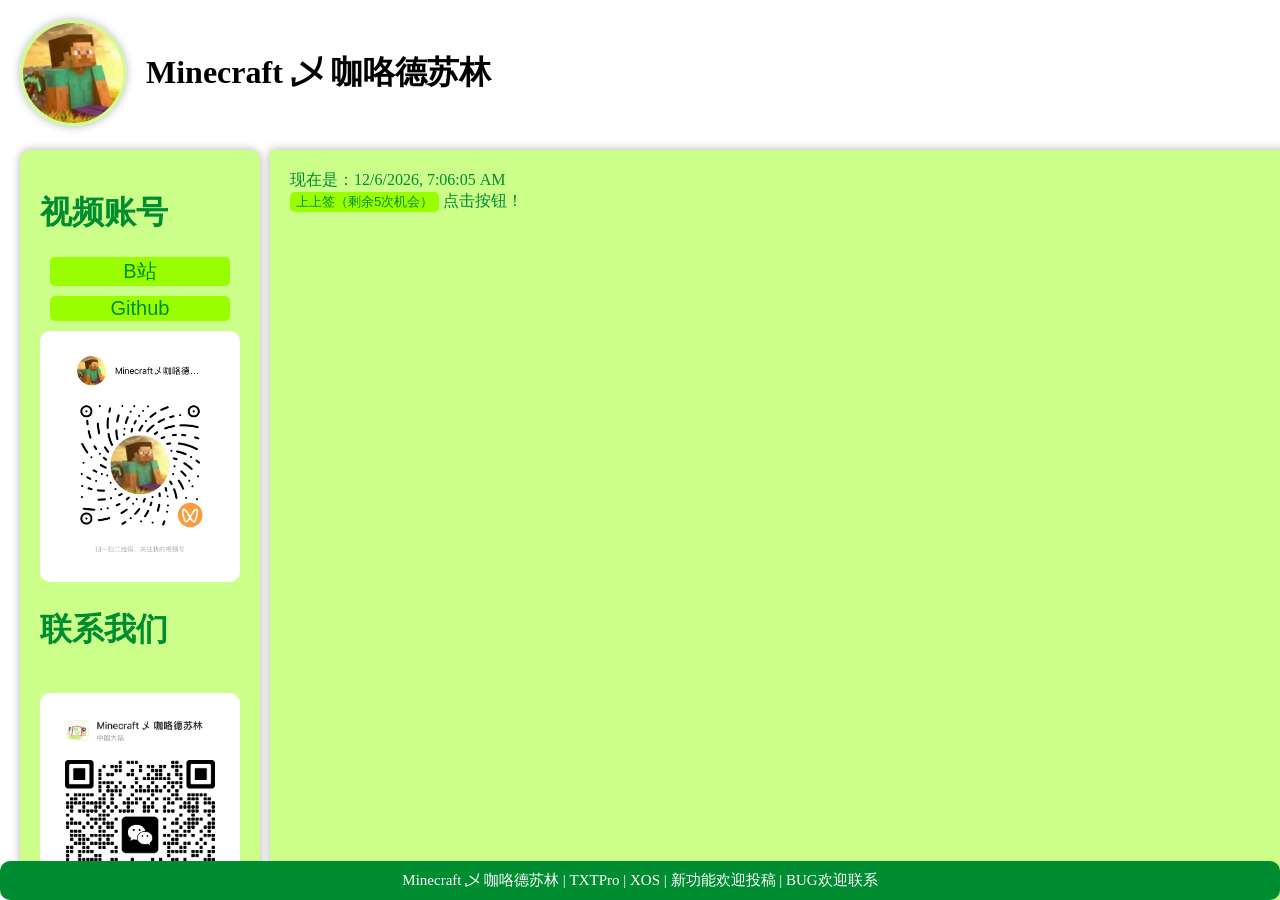
==== index.html @ ead33f0c "创建基础的网站并且发布" ====
<!DOCTYPE html>
<html lang="zh-CN">
<head>
    <meta charset="UTF-8">
    <meta name="viewport" content="width=device-width, initial-scale=1.0">
    <title>Minecraft 乄 咖咯德苏林</title>
    <style>
        body {
            margin: 0;
            padding: 20px;
        }
        #topleft_infos {
            position: fixed;
            top: 20px;
            left: 20px;
            display: flex;
            align-items: center;
        }
        .avatar {
            width: 100px;
            height: 100px;
            border-radius: 50%;
            object-fit: cover;
            border: 3px solid #ccff8a;
            box-shadow: 0 0 10px rgba(0, 0, 0, 0.3);
            margin-right: 20px;
        }
        #sidebar {
            position: fixed;
            top: 150px;
            left: 20px;
            background-color: #ccff8a;
            border-radius: 10px;
            padding: 20px;
            box-shadow: 0 0 10px rgba(0, 0, 0, 0.3);
            width: 200px;
            height: 900px;
            color: #008c31;
        }
        button {
            cursor: pointer;
            margin: 0 auto;
        }
        #sidebar button {
            background-color: #99ff00;
            border-radius: 5px;
            color: #008c31;
            border-color: #ccff8a;
            border-width: 0px;
            border-style: solid;
            font-size: 20px;
            width: 180px;
            text-align: center;
            margin: 0 auto;
            display: block;
            margin-bottom: 10px;
        }
        #content {
            position: fixed;
            top: 150px;
            left: 230px;
            padding: 20px;
            margin-left: 40px;
            margin-bottom: 40px;
            background-color: #ccff8a;
            box-shadow: 0 0 10px rgba(0, 0, 0, 0.3);
            width: 1710px;
            height: 900px;
            color: #008c31;
            overflow-y: auto;
        }
        #content button {
            background-color: #99ff00;
            border-radius: 5px;
            color: #008c31;
            border-color: #ccff8a;
            border-width: 0px;
            border-style: solid;
            margin: 0;
        }
        .footer {
            position: fixed;
            bottom: 0;
            left: 0;
            right: 0;
            background-color: #008c31;
            color: white;
            text-align: center;
            padding: 10px;
            font-size: 15px;
            border-radius: 10px;
        }
    </style>
    <script>
        function ToggleFolder(folderId) {
            var folder = document.getElementById(folderId)
        }
        window.onpageshow = function() {
            updateTime();
            setInterval(updateTime, 100);
        }
        function updateTime() {
            document.getElementById("time").textContent = "现在是：" + new Date().toLocaleString();
        }
        function openWechatChannel() {
            window.open("wechannel.html", "_blank");
        }
        function openBilibiliChannel() {
            window.open("https://space.bilibili.com/3546942499981867", "_blank");
        }
        function openGithub() {
            window.open("https://github.com/Caldson", "_blank");
        }
        function txtpro() {
            window.open("https://caldson.github.io/txtpro/index.html", "_blank");
        }
        function xos() {
            window.open("https://github.com/Caldson/XOS", "_blank");
        }
        function sendEmail() {
            email = prompt("请输入您的邮箱：");
            if (email) {
                window.location.href = `mailto:minecraft@caldson.com?subject=%E6%9D%A5%E8%87%AAhttps%3A//caldson.github.io&from=${email}`
            }
        }
        function closeTips() {
            document.getElementById("tips").innerText = "";
            document.getElementById("tips_button").style.display = "none";
            document.getElementById("tips").style.display = "none";
        }
        let tips_left = 5;
        function randomtip() {
            if (tips_left > 0) {
                randomtips = ["来财", "胜利", "努力", "争气", "勤奋", "聪明", "好运", "财富", "热血", "开心", "成功", "高兴", "快乐", "上进", "阳光", "自信", "坚强", "勇敢", "智慧", "善良", "健康", "幸福", "美好", "希望", "活力", "拼搏", "奋斗", "坚持", "乐观", "进取", "创新", "团结", "友善", "诚信", "担当", "责任", "感恩", "温暖", "光明", "卓越", "辉煌"]
                random_tip = randomtips[Math.floor(Math.random() * randomtips.length)]
                tips_left = tips_left - 1;
                if (tips_left == 0) {
                    document.getElementById("tips_button").innerText = "关闭上上签";
                    document.getElementById("tips").innerText = `上上签（最后一次）：${random_tip}`;
                } else {
                    document.getElementById("tips_button").innerText = `上上签（剩余${tips_left}次机会）`;
                    document.getElementById("tips").innerText = `上上签：${random_tip}`;
                }
            } else {
                closeTips();
            }
        }
    </script>
</head>
<body>
    <div id="topleft_infos">
        <img src="account_photo.jpeg" class="avatar">
        <h1>Minecraft 乄 咖咯德苏林</h1>
    </div>
    <div id="sidebar">
        <h1>视频账号</h1>
        <button onclick="openBilibiliChannel()">B站</button>
        <button onclick="openGithub()">Github</button>
        <img src="wechannel.jpeg" style="width: 200px; border-radius: 10px;">
        <h1>联系我们</h1>
        <img src="wechat.jpeg" style="width: 200px; border-radius: 10px; margin-top: 20px;">
        <label style="font-size: 10px;">（请备注来自caldson.github.io）</label>
        <button onclick="sendEmail()">立即发送邮件</button>
    </div>
    <div id="content">
        <label id="time">现在是：初始化中...</label>
        <br>
        <button onclick="randomtip()" id="tips_button">上上签（剩余5次机会）</button>
        <label id="tips">点击按钮！</label>
    </div>
    <div class="footer">
        <label onclick="openGithub()" style="cursor: pointer;">Minecraft 乄 咖咯德苏林</label>
        <label> | </label>
        <label onclick="txtpro()" style="cursor: pointer;">TXTPro</label>
        <label> | </label>
        <label onclick="xos()" style="cursor: pointer;">XOS</label>
        <label> | 新功能欢迎投稿 | BUG欢迎联系</label>
    </div>
</body>
</html>
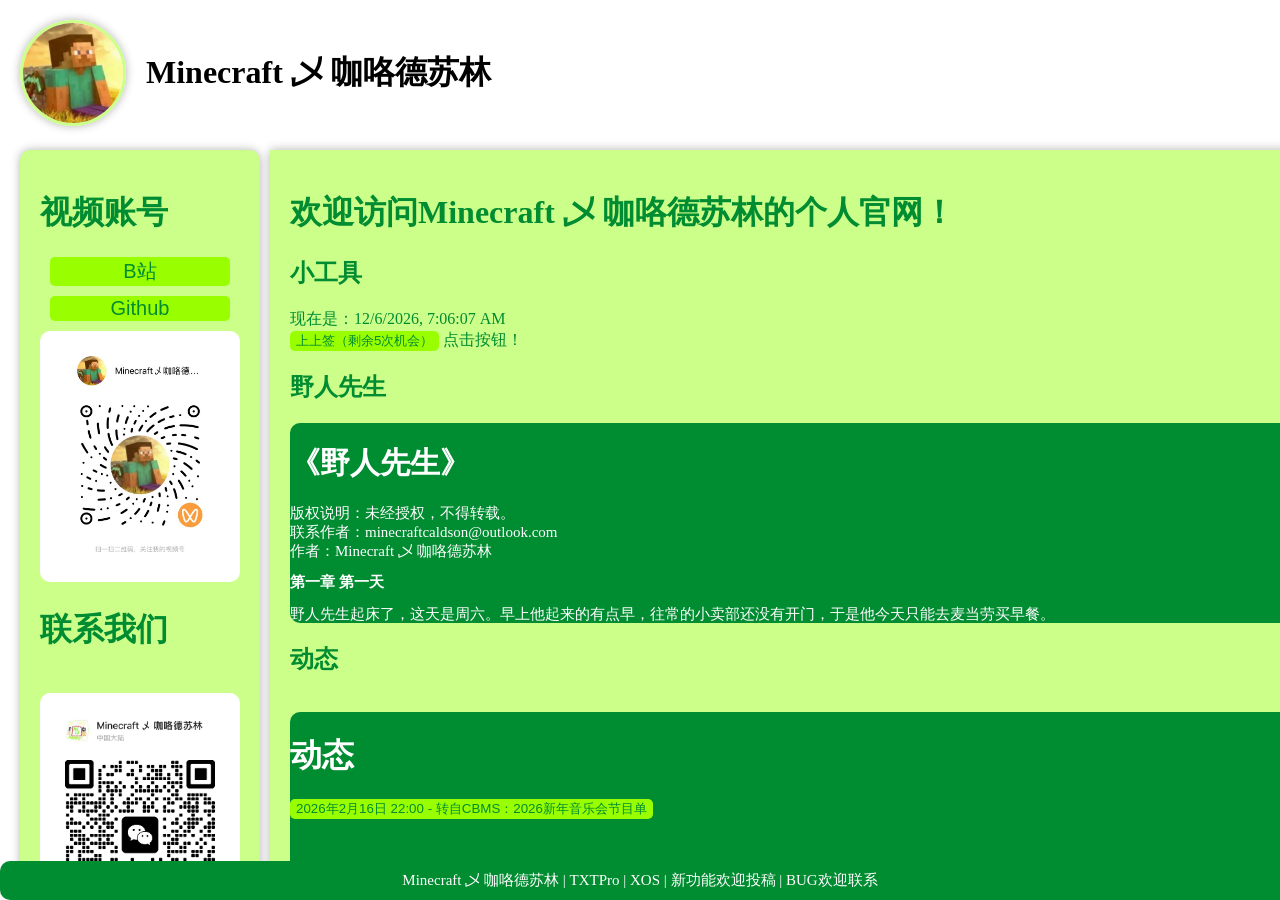
==== commit e07c2771: "发表动态、野人先生故事书" ====
--- a/index.html
+++ b/index.html
@@ -67,6 +67,7 @@
             width: 1710px;
             height: 900px;
             color: #008c31;
+            overflow-x: hidden;
             overflow-y: auto;
         }
         #content button {
@@ -77,6 +78,7 @@
             border-width: 0px;
             border-style: solid;
             margin: 0;
+            cursor: pointer;
         }
         .footer {
             position: fixed;
@@ -89,6 +91,47 @@
             padding: 10px;
             font-size: 15px;
             border-radius: 10px;
+        }
+        #book {
+            background-color: #008c31;
+            width: 1700px;
+            height: 200px;
+            overflow-x: auto;
+            overflow-y: auto;
+            border-radius: 10px;
+        }
+        #book label{
+            display: block;
+            font-size: 15px;
+            color: white;
+        }
+        #book h2{
+            display: block;
+            font-size: 15px;
+            color: white;
+        }
+        #book h1{
+            display: block;
+            font-size: 30px;
+            color: white;
+        }
+        #news {
+            background-color: #008c31;
+            width: 1700px;
+            height: 200px;
+            overflow-x: auto;
+            overflow-y: auto;
+            border-radius: 10px;
+            color: white;
+        }
+        #new button {
+            background-color: #99ff00;
+            border-radius: 5px;
+            color: white;
+            border-color: #ccff8a;
+            border-width: 0px;
+            border-style: solid;
+            margin: 0;
         }
     </style>
     <script>
@@ -163,10 +206,34 @@
         <button onclick="sendEmail()">立即发送邮件</button>
     </div>
     <div id="content">
+        <h1>欢迎访问Minecraft 乄 咖咯德苏林的个人官网！</h1>
+        <h2>小工具</h2>
         <label id="time">现在是：初始化中...</label>
         <br>
         <button onclick="randomtip()" id="tips_button">上上签（剩余5次机会）</button>
         <label id="tips">点击按钮！</label>
+        <h2>野人先生</h2>
+        <div id="book">
+            <h1>《野人先生》</h1>
+            <label>版权说明：未经授权，不得转载。</label>
+            <label>联系作者：minecraftcaldson@outlook.com</label>
+            <label>作者：Minecraft 乄 咖咯德苏林</label>
+            <h2>第一章 第一天</h2>
+            <label>野人先生起床了，这天是周六。早上他起来的有点早，往常的小卖部还没有开门，于是他今天只能去麦当劳买早餐。</label>
+            <label>野人先生正吃着早餐呢。突然一个同事给他打电话，他说："野总，PPT呢？"</label>
+            <label>不幸的是，野人先生缺PPT了？</label>
+            <label>野人先生说："嘿，我发给你了！你仔细翻一下聊天记录？"</label>
+            <label>"没有啊。"</label>
+            <label>"你再找找......"</label>
+            <label>直到电话那边传来"呼！找到了！"野总才放心继续吃早餐。</label>
+            <h2>本书未完全运输之此网站。未完待发</h2>
+        </div>
+        <h2>动态</h2>
+        <br>
+        <div id="news">
+            <h1>动态</h1>
+            <button onclick="window.location.href = 'news20260216-1.html'">2026年2月16日 22:00 - 转自CBMS：2026新年音乐会节目单</button>
+        </div>
     </div>
     <div class="footer">
         <label onclick="openGithub()" style="cursor: pointer;">Minecraft 乄 咖咯德苏林</label>
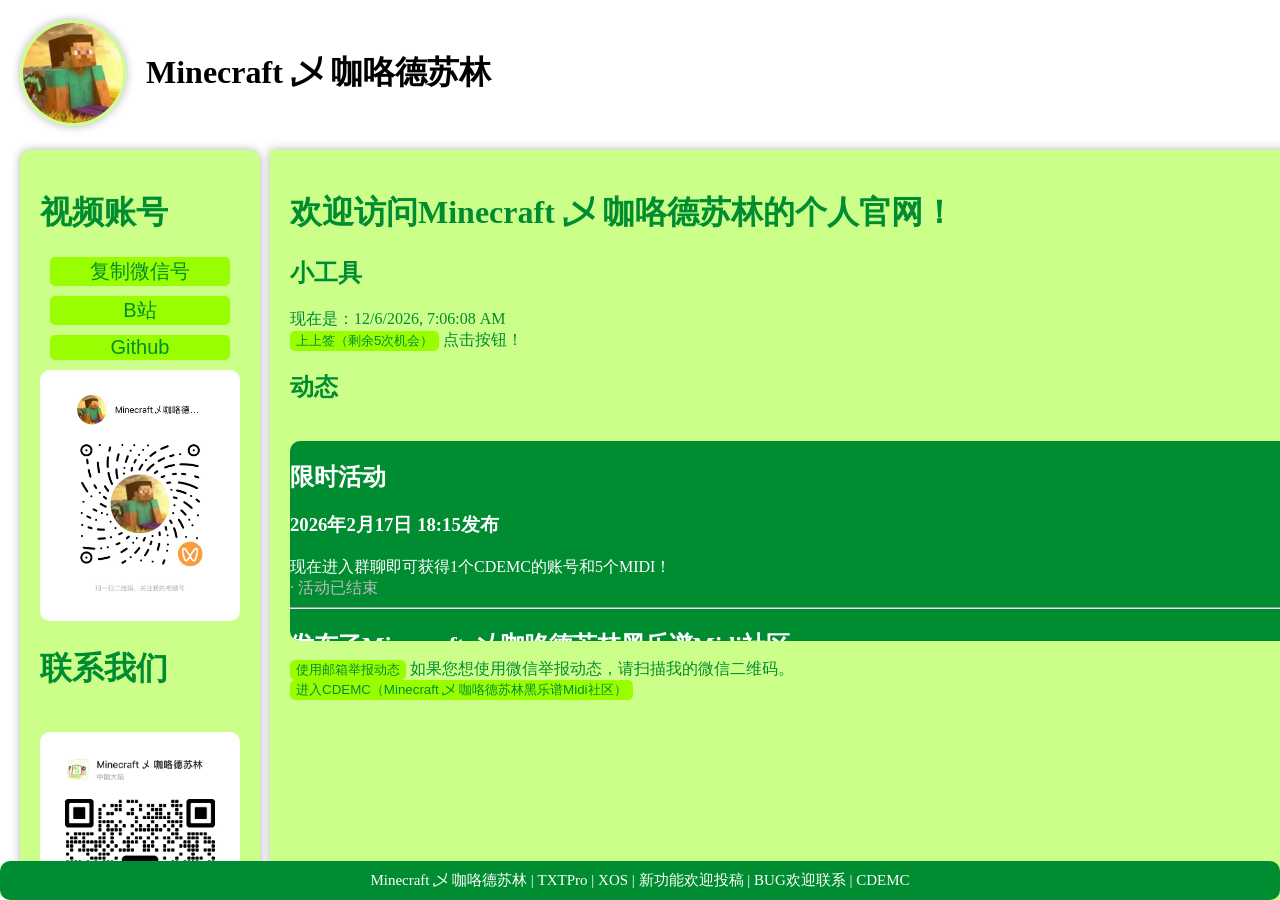
==== commit 23bd0618: "添加了动态" ====
--- a/index.html
+++ b/index.html
@@ -25,35 +25,9 @@
             box-shadow: 0 0 10px rgba(0, 0, 0, 0.3);
             margin-right: 20px;
         }
-        #sidebar {
-            position: fixed;
-            top: 150px;
-            left: 20px;
-            background-color: #ccff8a;
-            border-radius: 10px;
-            padding: 20px;
-            box-shadow: 0 0 10px rgba(0, 0, 0, 0.3);
-            width: 200px;
-            height: 900px;
-            color: #008c31;
-        }
         button {
             cursor: pointer;
             margin: 0 auto;
-        }
-        #sidebar button {
-            background-color: #99ff00;
-            border-radius: 5px;
-            color: #008c31;
-            border-color: #ccff8a;
-            border-width: 0px;
-            border-style: solid;
-            font-size: 20px;
-            width: 180px;
-            text-align: center;
-            margin: 0 auto;
-            display: block;
-            margin-bottom: 10px;
         }
         #content {
             position: fixed;
@@ -92,84 +66,57 @@
             font-size: 15px;
             border-radius: 10px;
         }
-        #book {
-            background-color: #008c31;
-            width: 1700px;
-            height: 200px;
-            overflow-x: auto;
-            overflow-y: auto;
-            border-radius: 10px;
-        }
-        #book label{
-            display: block;
-            font-size: 15px;
-            color: white;
-        }
-        #book h2{
-            display: block;
-            font-size: 15px;
-            color: white;
-        }
-        #book h1{
-            display: block;
-            font-size: 30px;
-            color: white;
-        }
-        #news {
-            background-color: #008c31;
-            width: 1700px;
-            height: 200px;
-            overflow-x: auto;
-            overflow-y: auto;
-            border-radius: 10px;
-            color: white;
-        }
-        #new button {
-            background-color: #99ff00;
-            border-radius: 5px;
-            color: white;
-            border-color: #ccff8a;
-            border-width: 0px;
-            border-style: solid;
-            margin: 0;
+        #zone .news_id {
+            color: yellow;
+            cursor: pointer;
         }
     </style>
+    <link rel="stylesheet" href="activiting_label.css">
+    <link rel="stylesheet" href="zone.css">
+    <link rel="stylesheet" href="sidebar.css">
     <script>
-        function ToggleFolder(folderId) {
-            var folder = document.getElementById(folderId)
-        }
         window.onpageshow = function() {
+            update_Interval();
+            setInterval(update_Interval, 100);
+        }
+        function update_Interval() {
             updateTime();
-            setInterval(updateTime, 100);
+            getNewsactiviting("news_2026021621:58_20260201-1_activiting", 2026, 2, 16, 22, 0, 2026, 2, 16, 23, 0);
+            getNewsactiviting("news_2026021718:15_20260217-2_activiting", 2026, 2, 17, 18, 0, 2026, 2, 17, 18, 15);
         }
         function updateTime() {
-            document.getElementById("time").textContent = "现在是：" + new Date().toLocaleString();
-        }
-        function openWechatChannel() {
-            window.open("wechannel.html", "_blank");
+            time = new Date().toLocaleString();
+            document.getElementById("time").textContent = "现在是：" + time;
+            console.log(`成功更新时间: ${time}`);
         }
         function openBilibiliChannel() {
             window.open("https://space.bilibili.com/3546942499981867", "_blank");
+            console.log("成功打开B站")
         }
         function openGithub() {
             window.open("https://github.com/Caldson", "_blank");
+            console.log("成功打开Github");
         }
         function txtpro() {
-            window.open("https://caldson.github.io/txtpro/index.html", "_blank");
+            window.open("https://caldson.github.io/txtpro", "_blank");
+            console.log("成功打开Github/TXTPro");
         }
         function xos() {
             window.open("https://github.com/Caldson/XOS", "_blank");
+            console.log("成功打开Github/XOS");
         }
         function sendEmail() {
             email = prompt("请输入您的邮箱：");
             if (email) {
                 window.location.href = `mailto:minecraft@caldson.com?subject=%E6%9D%A5%E8%87%AAhttps%3A//caldson.github.io&from=${email}`
+                console.log(`成功创建邮箱申请：发送来自${email}的申请`);
             }
         }
         function closeTips() {
             document.getElementById("tips").innerText = "";
             document.getElementById("tips_button").style.display = "none";
             document.getElementById("tips").style.display = "none";
+            console.log("成功关闭上上签");
         }
         let tips_left = 5;
         function randomtip() {
@@ -180,15 +127,65 @@
                 if (tips_left == 0) {
                     document.getElementById("tips_button").innerText = "关闭上上签";
                     document.getElementById("tips").innerText = `上上签（最后一次）：${random_tip}`;
+                    console.log(`成功生成上上签（最后一次）：${random_tip}`);
                 } else {
                     document.getElementById("tips_button").innerText = `上上签（剩余${tips_left}次机会）`;
                     document.getElementById("tips").innerText = `上上签：${random_tip}`;
+                    console.log(`成功生成上上签：${random_tip}`);
                 }
             } else {
                 closeTips();
             }
         }
+        function reportNews() {
+            email = prompt("请输入您的邮箱：");
+            if (!email) {
+                return;
+            }
+            news_id = prompt("请输入动态号：");
+            if (!news_id) {
+                return;
+            }
+            if (email && news_id) {
+                const encodedText = encodeURIComponent(news_id);
+                window.location.href = `mailto:minecraft@caldson.com?subject=%E4%B8%BE%E6%8A%A5caldson.github.io%E5%8A%A8%E6%80%81%E5%8F%B7%EF%BC%9A${encodedText}&from=${email}`
+            }
+        }
+        function copyWechatId() {
+            const wechatId = "MinecraftCaldson";
+            const input = document.createElement("input");
+            input.value = wechatId;
+            document.body.appendChild(input);
+            input.select();
+            document.execCommand("copy");
+            document.body.removeChild(input);
+            alert("微信号已复制到剪贴板：" + wechatId);
+        }
+        function copyNewsId(news_id) {
+            navigator.clipboard.writeText(news_id);
+            alert("动态号已复制到剪贴板：" + news_id);
+        }
+        function getYear() {
+            return new Date().getFullYear();
+        }
+        function getMonth() {
+            return new Date().getMonth() + 1;
+        }
+        function getDay() {
+            return new Date().getDate();
+        }
+        function getHour() {
+            return new Date().getHours();
+        }
+        function getMinute() {
+            return new Date().getMinutes();
+        }
+        function CDEMC() {
+            window.location.href = "https://caldson.github.io/cdemc/index.html"
+        }
     </script>
+    <script src="black_midi.js"></script>
+    <script src="activiting_label.js"></script>
 </head>
 <body>
     <div id="topleft_infos">
@@ -197,6 +194,7 @@
     </div>
     <div id="sidebar">
         <h1>视频账号</h1>
+        <button onclick="copyWechatId()">复制微信号</button>
         <button onclick="openBilibiliChannel()">B站</button>
         <button onclick="openGithub()">Github</button>
         <img src="wechannel.jpeg" style="width: 200px; border-radius: 10px;">
@@ -212,28 +210,42 @@
         <br>
         <button onclick="randomtip()" id="tips_button">上上签（剩余5次机会）</button>
         <label id="tips">点击按钮！</label>
-        <h2>野人先生</h2>
-        <div id="book">
-            <h1>《野人先生》</h1>
-            <label>版权说明：未经授权，不得转载。</label>
-            <label>联系作者：minecraftcaldson@outlook.com</label>
-            <label>作者：Minecraft 乄 咖咯德苏林</label>
-            <h2>第一章 第一天</h2>
-            <label>野人先生起床了，这天是周六。早上他起来的有点早，往常的小卖部还没有开门，于是他今天只能去麦当劳买早餐。</label>
-            <label>野人先生正吃着早餐呢。突然一个同事给他打电话，他说："野总，PPT呢？"</label>
-            <label>不幸的是，野人先生缺PPT了？</label>
-            <label>野人先生说："嘿，我发给你了！你仔细翻一下聊天记录？"</label>
-            <label>"没有啊。"</label>
-            <label>"你再找找......"</label>
-            <label>直到电话那边传来"呼！找到了！"野总才放心继续吃早餐。</label>
-            <h2>本书未完全运输之此网站。未完待发</h2>
+        <h2>动态</h2>
+        <br>
+        <div id="zone"> <!--news_YYYYMMDD时时:分分_YYYYMMDD-{今天的第x条动态}-->
+            <div id="news_2026021718:15_20260217-2">
+                <h2>限时活动</h2>
+                <h3>2026年2月17日 18:15发布</h3>
+                <label>现在进入群聊即可获得1个CDEMC的账号和5个MIDI！</label>
+                <br>
+                <label class="news_activiting" id="news_2026021718:15_20260217-2_activiting">· 活动已开始</label>
+            </div>
+            <hr>
+            <div id="news_2026021715:42_20260217-1">
+                <h2>发布了Minecraft 乄 咖咯德苏林黑乐谱Midi社区</h2>
+                <h3>2026年2月17日 15:42发布</h3>
+                <button onclick="CDEMC()">进入CDEMC</button>
+                <br>
+                <label class="news_id" onclick="copyNewsId('2026021715:42_20260201-2')">动态号：2026021715:42_20260201-2</label>
+            </div>
+            <hr>
+            <div id="news_2026021621:58_20260216-1">
+                <h2>2026新年音乐会节目单</h2>
+                <h3>2026年2月16日 21:58发布</h3>
+                <button onclick="window.location.href = 'news20260216-1.html'">2026年2月16日 22:00 - 转自CBMS：2026新年音乐会节目单</button>
+                <br>
+                <label>2026年2月16日 22:00，CBMS发布了2026年2月16日的新年音乐会节目单。</label>
+                <br>
+                <label id="news_2026021621:58_20260201-1_activiting" class="news_activiting">· 活动已开始</label>
+                <br>
+                <label class="news_id" onclick="copyNewsId('2026021621:58_20260201-1')">动态号：2026021621:58_20260201-1</label>
+            </div>
         </div>
-        <h2>动态</h2>
-        <br>
-        <div id="news">
-            <h1>动态</h1>
-            <button onclick="window.location.href = 'news20260216-1.html'">2026年2月16日 22:00 - 转自CBMS：2026新年音乐会节目单</button>
-        </div>
+        <br>
+        <button onclick="reportNews()">使用邮箱举报动态</button>
+        <label>如果您想使用微信举报动态，请扫描我的微信二维码。</label>
+        <br>
+        <button onclick="CDEMC()">进入CDEMC（Minecraft 乄 咖咯德苏林黑乐谱Midi社区）</button>
     </div>
     <div class="footer">
         <label onclick="openGithub()" style="cursor: pointer;">Minecraft 乄 咖咯德苏林</label>
@@ -241,7 +253,8 @@
         <label onclick="txtpro()" style="cursor: pointer;">TXTPro</label>
         <label> | </label>
         <label onclick="xos()" style="cursor: pointer;">XOS</label>
-        <label> | 新功能欢迎投稿 | BUG欢迎联系</label>
+        <label> | 新功能欢迎投稿 | BUG欢迎联系 | </label>
+        <label onclick="CDEMC()" style="cursor: pointer;">CDEMC</label>
     </div>
 </body>
 </html>
--- a/activiting_label.css
+++ b/activiting_label.css
@@ -0,0 +1,9 @@
+.activiting {
+    color: #00ff48;
+}
+.ended {
+    color: #bababa;
+}
+.unactiviting {
+    color: #00c3ff;
+}
--- a/zone.css
+++ b/zone.css
@@ -0,0 +1,19 @@
+#zone {
+    background-color: #008c31;
+    width: 1700px;
+    height: 200px;
+    overflow-x: hidden;
+    overflow-y: auto;
+    border-radius: 10px;
+    color: white;
+}
+#zone button {
+    background-color: #99ff00;
+    border-radius: 5px;
+    color: #008c31;
+    border-color: #ccff8a;
+    border-width: 0px;
+    border-style: solid;
+    margin: 0;
+    cursor: pointer;
+}
--- a/sidebar.css
+++ b/sidebar.css
@@ -0,0 +1,26 @@
+#sidebar {
+    position: fixed;
+    top: 150px;
+    left: 20px;
+    background-color: #ccff8a;
+    border-radius: 10px;
+    padding: 20px;
+    box-shadow: 0 0 10px rgba(0, 0, 0, 0.3);
+    width: 200px;
+    height: 900px;
+    color: #008c31;
+}
+#sidebar button {
+    background-color: #99ff00;
+    border-radius: 5px;
+    color: #008c31;
+    border-color: #ccff8a;
+    border-width: 0px;
+    border-style: solid;
+    font-size: 20px;
+    width: 180px;
+    text-align: center;
+    margin: 0 auto;
+    display: block;
+    margin-bottom: 10px;
+}
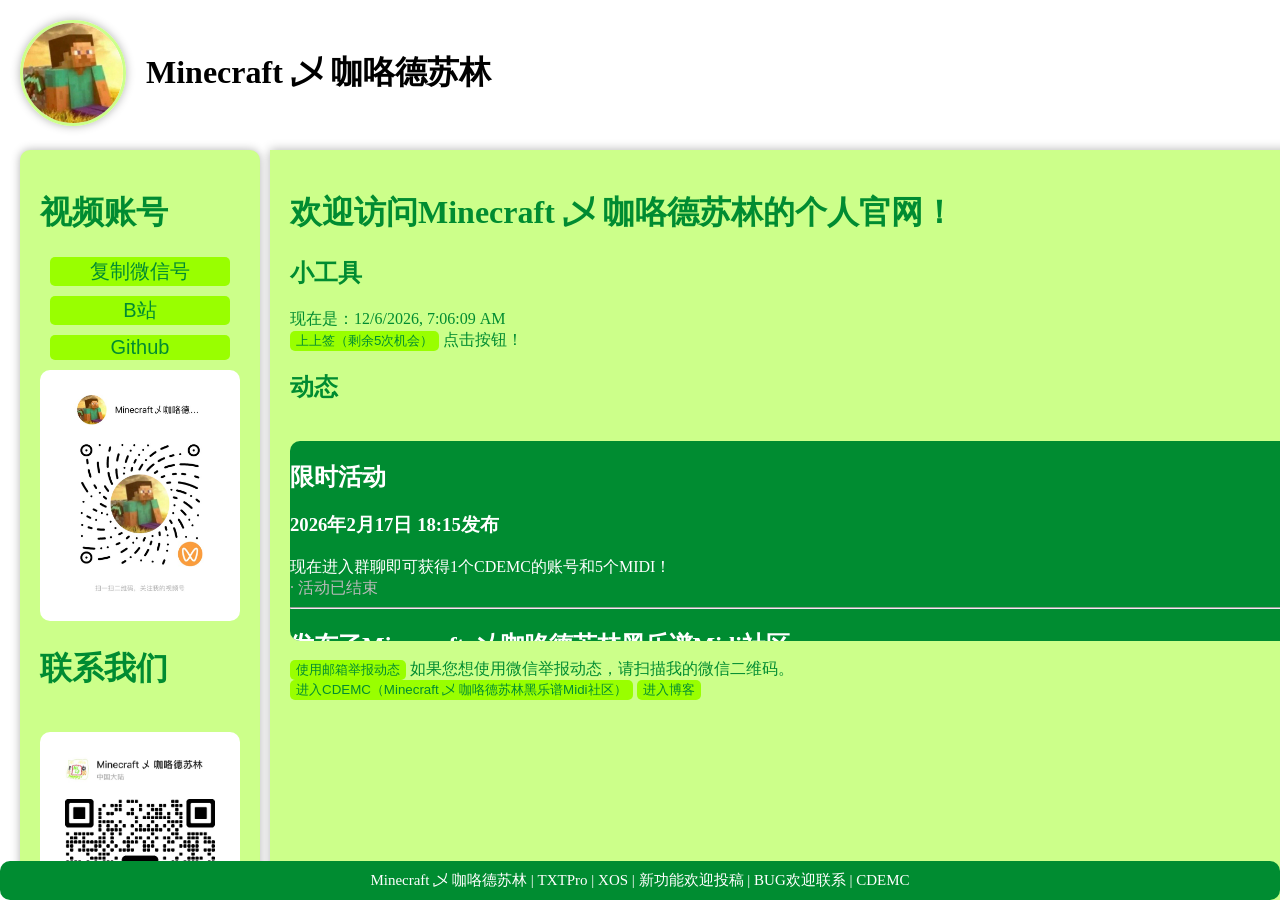
==== commit 782490d5: "Summary" ====
--- a/index.html
+++ b/index.html
@@ -104,6 +104,10 @@
         function xos() {
             window.open("https://github.com/Caldson/XOS", "_blank");
             console.log("成功打开Github/XOS");
+        }
+        function blog() {
+            window.open("https://caldson.github.io/caldsonblog/index.html", "_blank");
+            console.log("成功打开博客");
         }
         function sendEmail() {
             email = prompt("请输入您的邮箱：");
@@ -246,6 +250,7 @@
         <label>如果您想使用微信举报动态，请扫描我的微信二维码。</label>
         <br>
         <button onclick="CDEMC()">进入CDEMC（Minecraft 乄 咖咯德苏林黑乐谱Midi社区）</button>
+        <button onclick="blog()">进入博客</button>
     </div>
     <div class="footer">
         <label onclick="openGithub()" style="cursor: pointer;">Minecraft 乄 咖咯德苏林</label>
